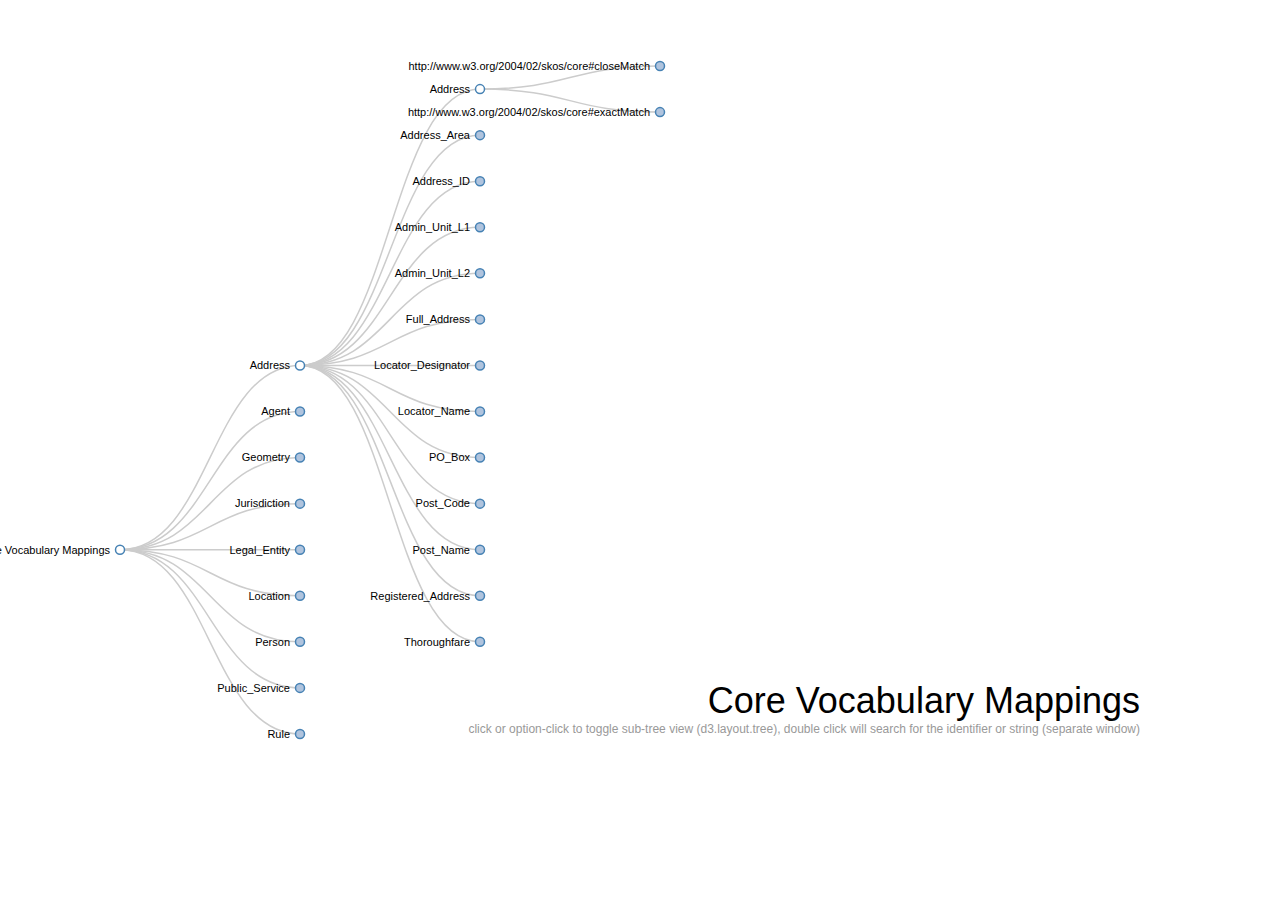
==== system/www/visualisation/cvtree.html @ c4b087a0 "Updates to the graph." ====
<!DOCTYPE html>
<html><head>
    <meta http-equiv="Content-Type" content="text/html; charset=UTF-8">
    <link type="text/css" rel="stylesheet" href="tree_files/style.css">
    <script type="text/javascript" src="tree_files/d3_002.js"></script>
    <script type="text/javascript" src="tree_files/d3.js"></script>
    <style type="text/css">


.node circle {
  cursor: pointer;
  fill: #fff;
  stroke: steelblue;
  stroke-width: 1.5px;
}

.node text {
  font-size: 11px;
}

path.link {
  fill: none;
  stroke: #ccc;
  stroke-width: 1.5px;
}

    </style>
  </head>
  <body>
    <div id="body">
      <div id="footer">
        Core Vocabulary Mappings
        <div class="hint">click or option-click to toggle sub-tree view (d3.layout.tree), double click will search for the identifier or string (separate window)</div>
      </div>
    <script type="text/javascript">

var m = [20, 120, 20, 120],
    w = 1280 - m[1] - m[3],
    h = 800 - m[0] - m[2],
    i = 0,
    root;

var tree = d3.layout.tree()
    .size([h, w]);

var diagonal = d3.svg.diagonal()
    .projection(function(d) { return [d.y, d.x]; });

var vis = d3.select("#body").append("svg:svg")
    .attr("width", w + m[1] + m[3])
    .attr("height", h + m[0] + m[2])
  .append("svg:g")
    .attr("transform", "translate(" + m[3] + "," + m[0] + ")");

d3.json("cvflare.json", function(json) {
  root = json;
  root.x0 = h / 2;
  root.y0 = 0;

  function toggleAll(d) {
    if (d.children) {
      d.children.forEach(toggleAll);
      toggle(d);
    }
  }

  // Initialize the display to show a few nodes.
  root.children.forEach(toggleAll);
  toggle(root.children[0]);
  toggle(root.children[0].children[0]);
  update(root);
});

function update(source) {
  var duration = d3.event && d3.event.altKey ? 5000 : 500;

  // Compute the new tree layout.
  var nodes = tree.nodes(root).reverse();

  // Normalize for fixed-depth.
  nodes.forEach(function(d) { d.y = d.depth * 180; });

  // Update the nodes…
  var node = vis.selectAll("g.node")
      .data(nodes, function(d) { return d.id || (d.id = ++i); });

  // Enter any new nodes at the parent's previous position.
  var nodeEnter = node.enter().append("svg:g")
      .attr("class", "node")
      .attr("transform", function(d) { return "translate(" + source.y0 + "," + source.x0 + ")"; })
       .on("dblclick", function(d) { window.open(d.link, "Search", "width=800, height=600, scrollbars=yes"); })
       .on("click", function(d) { toggle(d); update(d); });

  nodeEnter.append("svg:circle")
      .attr("r", 1e-6)
      .style("fill", function(d) { return d._children ? "lightsteelblue" : "#fff"; });

  nodeEnter.append("svg:text")
      .attr("x", function(d) { return d.children || d._children ? -10 : 10; })
      .attr("dy", ".35em")
      .attr("text-anchor", function(d) { return d.children || d._children ? "end" : "start"; })
      .attr("xlink:href", function(d) { return d.link; })
      .text(function(d) { return d.name; })
      .style("fill-opacity", 1e-6);

  // Transition nodes to their new position.
  var nodeUpdate = node.transition()
      .duration(duration)
      .attr("transform", function(d) { return "translate(" + d.y + "," + d.x + ")"; });

  nodeUpdate.select("circle")
      .attr("r", 4.5)
      .style("fill", function(d) { return d._children ? "lightsteelblue" : "#fff"; });

  nodeUpdate.select("text")
      .style("fill-opacity", 1);

  // Transition exiting nodes to the parent's new position.
  var nodeExit = node.exit().transition()
      .duration(duration)
      .attr("transform", function(d) { return "translate(" + source.y + "," + source.x + ")"; })
      .remove();

  nodeExit.select("circle")
      .attr("r", 1e-6);

  nodeExit.select("text")
      .style("fill-opacity", 1e-6);

  // Update the links…
  var link = vis.selectAll("path.link")
      .data(tree.links(nodes), function(d) { return d.target.id; });

  // Enter any new links at the parent's previous position.
  link.enter().insert("svg:path", "g")
      .attr("class", "link")
      .attr("d", function(d) {
        var o = {x: source.x0, y: source.y0};
        return diagonal({source: o, target: o});
      })
    .transition()
      .duration(duration)
      .attr("d", diagonal);

  // Transition links to their new position.
  link.transition()
      .duration(duration)
      .attr("d", diagonal);

  // Transition exiting nodes to the parent's new position.
  link.exit().transition()
      .duration(duration)
      .attr("d", function(d) {
        var o = {x: source.x, y: source.y};
        return diagonal({source: o, target: o});
      })
      .remove();

  // Stash the old positions for transition.
  nodes.forEach(function(d) {
    d.x0 = d.x;
    d.y0 = d.y;
  });
}

// Toggle children.
function toggle(d) {
  if (d.children) {
    d._children = d.children;
    d.children = null;
  } else {
    d.children = d._children;
    d._children = null;
  }
}

    </script>
  

</body></html>
---- system/www/visualisation/tree_files/style.css ----
body {
  background: url(texture-noise.png);
  overflow: hidden;
  margin: 0;
  font-size: 14px;
  font-family: "Helvetica Neue", Helvetica;
}

#chart, #header, #footer {
  position: absolute;
  top: 0;
}

#header, #footer {
  z-index: 1;
  display: block;
  font-size: 36px;
  font-weight: 300;
  text-shadow: 0 1px 0 #fff;
}

#header.inverted, #footer.inverted {
  color: #fff;
  text-shadow: 0 1px 4px #000;
}

#header {
  top: 80px;
  left: 140px;
  width: 1000px;
}

#footer {
  top: 680px;
  right: 140px;
  text-align: right;
}

rect {
  fill: none;
  pointer-events: all;
}

pre {
  font-size: 18px;
}

line {
  stroke: #000;
  stroke-width: 1.5px;
}

.string, .regexp {
  color: #f39;
}

.keyword {
  color: #00c;
}

.comment {
  color: #777;
  font-style: oblique;
}

.number {
  color: #369;
}

.class, .special {
  color: #1181B8;
}

a:link, a:visited {
  color: #000;
  text-decoration: none;
}

a:hover {
  color: #666;
}

.hint {
  position: absolute;
  right: 0;
  width: 1280px;
  font-size: 12px;
  color: #999;
}
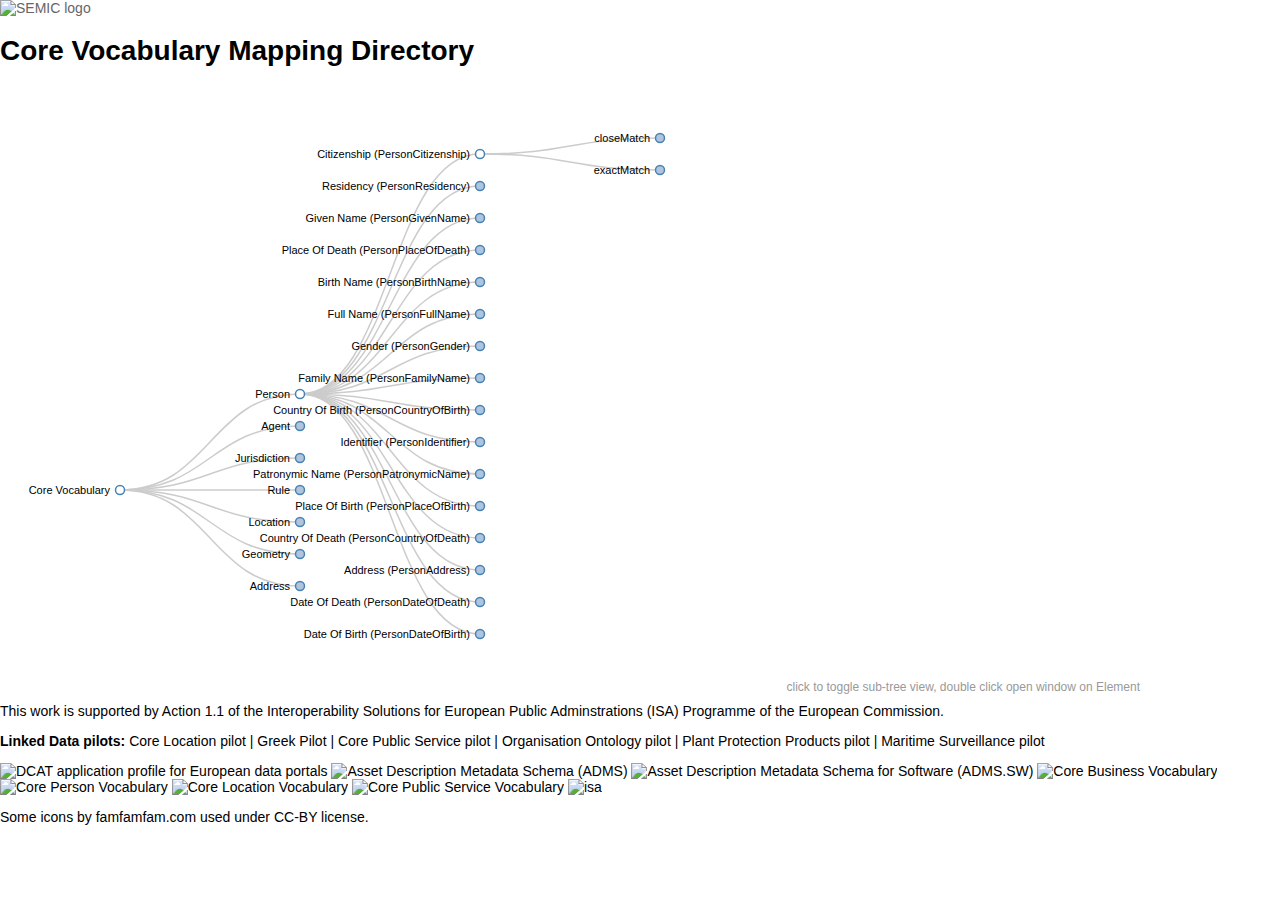
==== commit 40b4c03c: "Changed the visalisation header/footer and the presentation of the graph to macth the index.html.in " ====
--- a/system/www/visualisation/cvtree.html
+++ b/system/www/visualisation/cvtree.html
@@ -1,12 +1,15 @@
 <!DOCTYPE html>
-<html><head>
-    <meta http-equiv="Content-Type" content="text/html; charset=UTF-8">
-    <link type="text/css" rel="stylesheet" href="tree_files/style.css">
-    <script type="text/javascript" src="tree_files/d3_002.js"></script>
-    <script type="text/javascript" src="tree_files/d3.js"></script>
-    <style type="text/css">
-
-
+<html>
+<head>
+  <meta charset="UTF-8" />
+  <title>Core Vocabulary Mappings Directory</title>
+  <link type="text/css" rel="stylesheet" href="tree_files/style.css">
+  <script type="text/javascript" src="tree_files/d3_002.js"></script>
+  <script type="text/javascript" src="tree_files/d3.js"></script>
+  <link rel="stylesheet" type="text/css" href="/vdm/css/normalize.css" />
+  <link rel="stylesheet" type="text/css" href="http://fonts.googleapis.com/css?family=Source+Sans+Pro:400,400italic,600,600italic,300" />
+  <link rel="stylesheet" type="text/css" href="/vdm/css/screen.css" />
+  <style type="text/css">
 .node circle {
   cursor: pointer;
   fill: #fff;
@@ -23,20 +26,30 @@
   stroke: #ccc;
   stroke-width: 1.5px;
 }
-
     </style>
-  </head>
-  <body>
-    <div id="body">
-      <div id="footer">
-        Core Vocabulary Mappings
-        <div class="hint">click or option-click to toggle sub-tree view (d3.layout.tree), double click will search for the identifier or string (separate window)</div>
-      </div>
-    <script type="text/javascript">
+
+</head>
+<body id="picturepage">
+
+<header>
+  <div class="logo">
+    <a href="https://www.semic.eu">
+      <img src="/vdm/images/semic_logo.png" alt="SEMIC logo" width="90" height="90" />
+    </a>
+  </div>
+  <h1><a href="/vdm/" color="white">Core Vocabulary Mapping Directory</a></h1>
+</header>
+
+<section id="picture">
+	<div id="body">
+		<div id="footer">
+			<div class="hint">click to toggle sub-tree view, double click open window on Element</div>
+		</div>
+		<script type="text/javascript">
 
 var m = [20, 120, 20, 120],
-    w = 1280 - m[1] - m[3],
-    h = 800 - m[0] - m[2],
+    w = 1200 - m[1] - m[3],
+    h = 600 - m[0] - m[2],
     i = 0,
     root;
 
@@ -175,6 +188,37 @@
 }
 
     </script>
-  
+	</div>
+</section>
+<footer>
+  <p>This work is supported by
+  <a href="http://ec.europa.eu/isa/actions/01-trusted-information-exchange/1-1action_en.htm" target="_blank">Action 1.1</a>
+  of the
+  <a href="http://ec.europa.eu/isa/" target="_blank">Interoperability Solutions
+  for European Public Adminstrations (ISA)</a> Programme of the European
+  Commission.</p>
+
+  <p><strong>Linked Data pilots:</strong>
+    <a href="http://location.testproject.eu/BEL">Core Location pilot</a> |
+    <a href="http://data.ydmed.gov.gr/">Greek Pilot</a> |
+    <a href="http://cpsv.testproject.eu/CPSV">Core Public Service pilot</a> |
+    <a href="http://org.testproject.eu/MAREG">Organisation Ontology pilot</a> |
+    <a href="http://health.testproject.eu/PPP">Plant Protection Products pilot</a> |
+    <a href="http://maritime.testproject.eu/CISE">Maritime Surveillance pilot</a>
+  </p>
+
+  <p>
+    <a href="https://joinup.ec.europa.eu/asset/dcat_application_profile/description" target="_blank"><img alt="DCAT application profile for European data portals" src="https://joinup.ec.europa.eu/sites/default/files/imagecache/community_logo/DCAT_application_profile_for_European_data_portals_logo_0.png" width="70" height="70" /></a>
+    <a href="https://joinup.ec.europa.eu/asset/adms/description" target="_blank"><img alt="Asset Description Metadata Schema (ADMS)" src="http://joinup.ec.europa.eu/sites/default/files/imagecache/community_logo/adms_logo.png" width="70" height="70" /></a>
+    <a href="https://joinup.ec.europa.eu/asset/adms_foss/description" target="_blank"><img alt="Asset Description Metadata Schema for Software (ADMS.SW)" src="http://joinup.ec.europa.eu/sites/default/files/imagecache/community_logo/ADMS_SW_Logo.png" width="70" height="70" /></a>
+    <a href="https://joinup.ec.europa.eu/asset/core_business/description" target="_blank"><img alt="Core Business Vocabulary" src="http://joinup.ec.europa.eu/sites/default/files/imagecache/community_logo/core_business_logo.png" width="70" height="70" /></a>
+    <a href="https://joinup.ec.europa.eu/asset/core_person/description"><img alt="Core Person Vocabulary" src="http://joinup.ec.europa.eu/sites/default/files/imagecache/community_logo/core_person_logo.png" width="70" height="70" /></a>
+    <a href="https://joinup.ec.europa.eu/asset/core_location/description" target="_blank"><img alt="Core Location Vocabulary" src="http://joinup.ec.europa.eu/sites/default/files/imagecache/community_logo/core_location_logo.png" width="70" height="70" /></a>
+    <a href="https://joinup.ec.europa.eu/asset/core_public_service/description" target="_blank"><img alt="Core Public Service Vocabulary" src="https://joinup.ec.europa.eu/sites/default/files/imagecache/community_logo/core_public_service_logo.png" width="70" height="70" /></a>
+    <a href="http://ec.europa.eu/isa/" target="_blank"><img alt="isa" src="http://joinup.ec.europa.eu/sites/default/files/ckeditor_files/images/isa_logo.png" width="70" height="70" /></a>
+  </p>
+
+  <p>Some icons by <a href="http://www.famfamfam.com/lab/icons/silk/">famfamfam.com</a> used under CC-BY license.</p>
+</footer>
 
 </body></html>
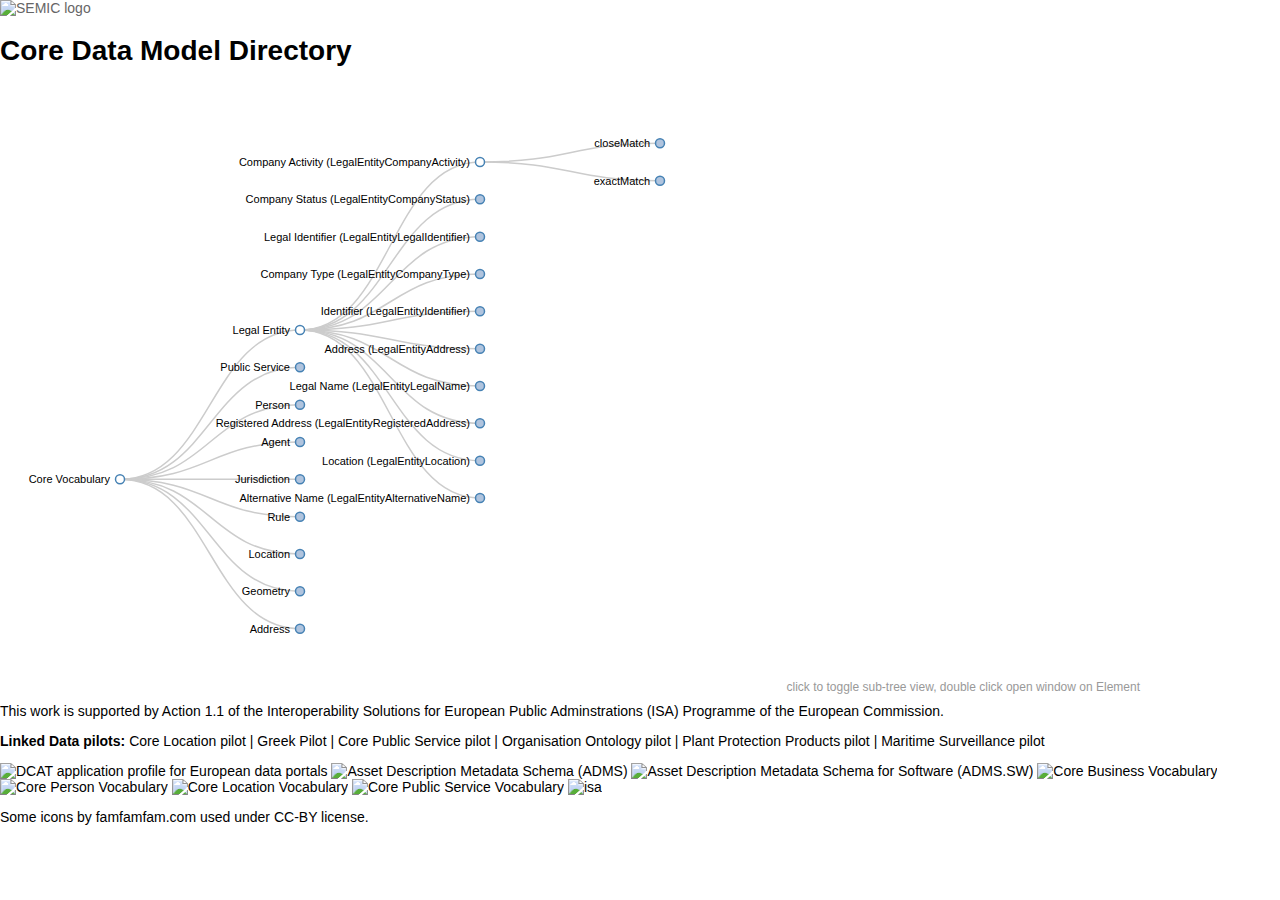
==== commit 3dea463a: "Updates to the cv tree and support scripts." ====
--- a/system/www/visualisation/cvtree.html
+++ b/system/www/visualisation/cvtree.html
@@ -2,7 +2,7 @@
 <html>
 <head>
   <meta charset="UTF-8" />
-  <title>Core Vocabulary Mappings Directory</title>
+  <title>Core Data Model Directory</title>
   <link type="text/css" rel="stylesheet" href="tree_files/style.css">
   <script type="text/javascript" src="tree_files/d3_002.js"></script>
   <script type="text/javascript" src="tree_files/d3.js"></script>
@@ -37,7 +37,7 @@
       <img src="/vdm/images/semic_logo.png" alt="SEMIC logo" width="90" height="90" />
     </a>
   </div>
-  <h1><a href="/vdm/" color="white">Core Vocabulary Mapping Directory</a></h1>
+  <h1><a href="/vdm/" color="white">Core Data Model Directory</a></h1>
 </header>
 
 <section id="picture">
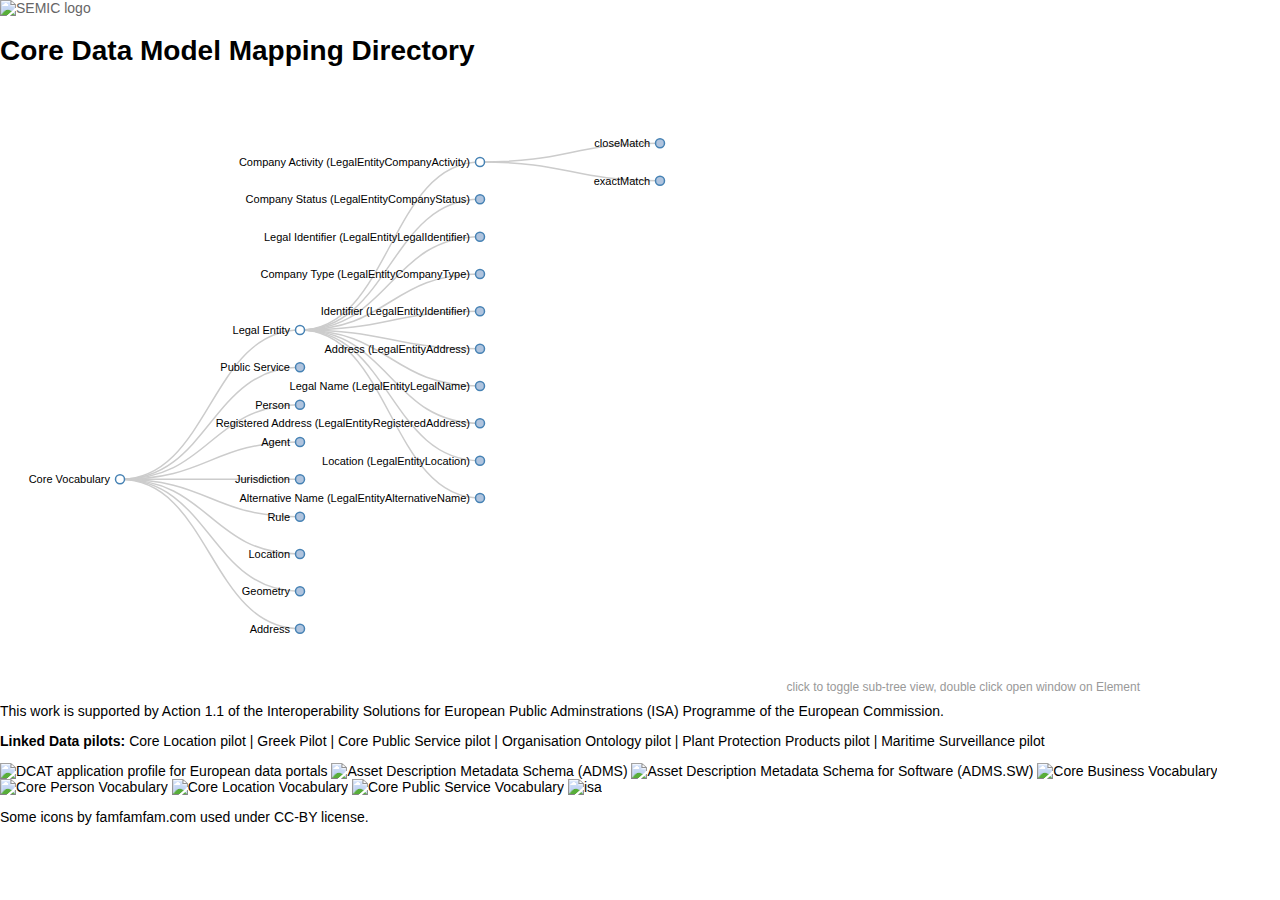
==== commit f3d631b1: "Changed label from core data model directory to core data model mapping directory ...." ====
--- a/system/www/visualisation/cvtree.html
+++ b/system/www/visualisation/cvtree.html
@@ -2,7 +2,7 @@
 <html>
 <head>
   <meta charset="UTF-8" />
-  <title>Core Data Model Directory</title>
+  <title>Core Data Model Mapping Directory</title>
   <link type="text/css" rel="stylesheet" href="tree_files/style.css">
   <script type="text/javascript" src="tree_files/d3_002.js"></script>
   <script type="text/javascript" src="tree_files/d3.js"></script>
@@ -37,7 +37,7 @@
       <img src="/vdm/images/semic_logo.png" alt="SEMIC logo" width="90" height="90" />
     </a>
   </div>
-  <h1><a href="/vdm/" color="white">Core Data Model Directory</a></h1>
+  <h1><a href="/vdm/" color="white">Core Data Model Mapping Directory</a></h1>
 </header>
 
 <section id="picture">
